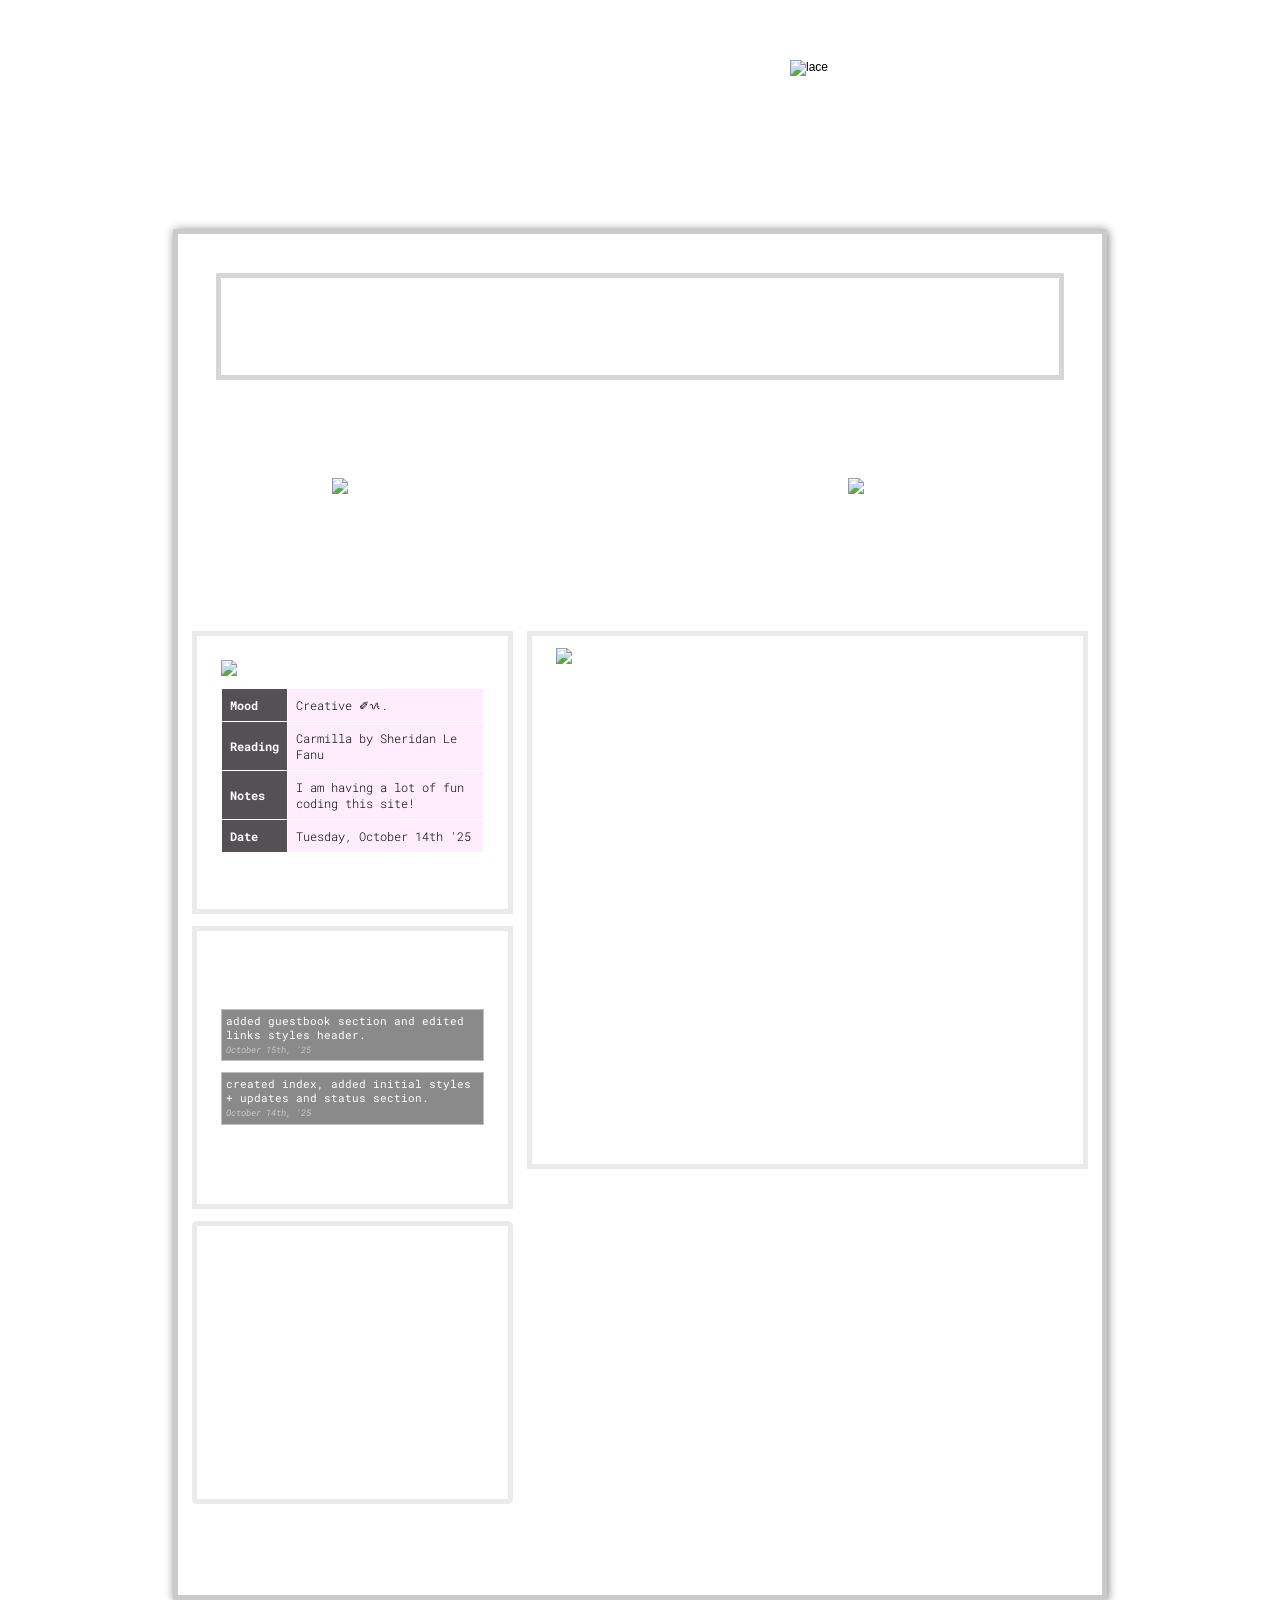
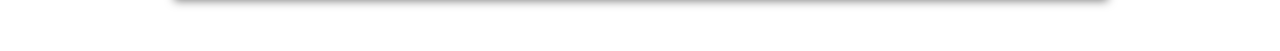
==== home.html @ 185aaf6b "reducir tamaños generales y layout sección about" ====
<!DOCTYPE html>
<html lang="en">
<head>
    <meta charset="UTF-8">
    <meta name="viewport" content="width=device-width, initial-scale=1.0">
    <link rel="stylesheet" href="styles.css">
    <link rel="preconnect" href="https://fonts.googleapis.com">
    <link rel="preconnect" href="https://fonts.gstatic.com" crossorigin>
    <link href="https://fonts.googleapis.com/css2?family=Open+Sans:ital,wght@0,300..800;1,300..800&family=Roboto+Mono:ital,wght@0,100..700;1,100..700&display=swap" rel="stylesheet">
    <title>Batcaver Quest</title>
</head>
<body>
    <!-- Top decoration overlay -->
    <div class="decor">
        <img src="https://files.catbox.moe/awzmk2.png" alt="" class="ankh">
        <img src="https://files.catbox.moe/3dy0ms.png" alt="" class="bat-cat">
        <img src="https://files.catbox.moe/kjwv59.png" alt="lace" class="top-decor">
    </div>
    <p class="letra-chica">Site in progress...</p>
    <div class="frame">
        <div class="grid">

            <!-- Header -->
            <header class="caja">
                <nav class="menu">
                    <a href="home.html">Home</a>
                    <a href="#">Blog</a>
                    <a href="#">Art</a>
                    <a href="#">Gallery</a>
                </nav>

                <p>︶⊹︶︶୨୧︶︶⊹︶︶⊹︶︶୨୧︶︶⊹︶︶⊹︶︶୨୧︶︶⊹︶︶⊹︶⊹︶︶୨୧︶︶⊹︶︶⊹︶︶୨୧︶︶⊹︶︶⊹︶︶୨୧︶︶⊹︶︶⊹︶⊹︶︶୨୧︶︶⊹︶︶</p>

                <div class="titulo">
                    <img src="https://files.catbox.moe/5kjo5o.gif" alt="skull" class="skull">
                    <h1>Welcome to Artemis's Batcave</h1>
                    <img src="https://files.catbox.moe/5kjo5o.gif" alt="skull" class="skull">
                </div>
                <p>︶⊹︶︶୨୧︶︶⊹︶︶⊹︶︶୨୧︶︶⊹︶︶⊹︶︶୨୧︶︶⊹︶︶⊹︶⊹︶︶୨୧︶︶⊹︶︶⊹︶︶୨୧︶︶⊹︶︶⊹︶︶୨୧︶︶⊹︶︶⊹︶⊹︶︶୨୧︶︶⊹︶︶</p>
            </header>

            <!-- Columna izquierda-->
            <div class="left">
                <section class="status caja">
                    <img src="https://files.catbox.moe/es34h0.gif" alt="STATUS" class="status-title">
                    
                    <table>
                        <tr>
                            <th>Mood</th>
                            <td>Creative ✐ᝰ.</td>
                        </tr>
                        <tr>
                            <th>Reading</th>
                            <td>Carmilla by Sheridan Le Fanu</td>
                        </tr>
                        <tr>
                            <th>Notes</th>
                            <td>I am having a lot of fun coding this site!</td>
                        </tr>
                        <tr>
                            <th>Date</th>
                            <td>Tuesday, October 14th '25</td>
                        </tr>
                    </table>
                </section>

                <section class="log caja">
                    <h2>Updates</h2>
                    <div class="updates">
                        <p class="update">added guestbook section and edited links styles
                            header. <br><span class="update-data">October 15th, '25</span>
                        </p>
                        <p class="update">created index, added initial styles +
                            updates and status section. <br><span class="update-data">October 14th, '25</span>
                        </p>
                    </div>
                </section>

                <section class="comments caja">
                    <h2>Guestbook</h2>
                    <iframe src="https://www3.cbox.ws/box/?boxid=3549652&boxtag=7BoDzX" width="100%" height="100%" allowtransparency="yes" allow="autoplay" frameborder="0" marginheight="0" marginwidth="0"></iframe>	
                </section>
            </div>

            <!-- Columna Derecha-->
            <section class="about caja">
                <div class="about-header">
                    <img src="https://files.catbox.moe/lr7taf.gif" alt="Artemis" class="face">
                    <p class="frase">Weary soul seeking freedom in the macabre</p>
                    <div class="header-blinkies">
                        <img src="https://files.catbox.moe/gazcaq.gif" alt="" class="vampire-lover">
                        <img src="https://files.catbox.moe/o4yexx.gif" alt="" class="vampire-lover">
                        <img src="https://tinyurl.com/blinkievamp" alt="" class="vampire-lover">
                    </div>
                    
                </div>
                
                <div class="about-text">
                    <img src="https://files.catbox.moe/j414ga.png" alt="" class="text-divider">
                    <div class="text-block">
                        <p>Lorem ipsum dolor sit amet consectetur adipisicing elit. At similique illo placeat numquam, consequuntur possimus veniam vel dignissimos optio assumenda eaque explicabo voluptate harum quas, qui suscipit earum, delectus laborum modi nulla recusandae accusantium. Laborum cupiditate excepturi saepe sunt nobis, numquam fugiat recusandae quia sequi provident dignissimos ipsam ab atque?</p>
                        <p>Lorem ipsum dolor sit amet consectetur adipisicing elit. Similique iste quos corporis deleniti, ducimus nesciunt voluptate, dolores amet impedit corrupti eligendi iure aut doloribus accusantium assumenda inventore facilis ratione. Facere accusamus facilis odio porro corporis perferendis, unde doloribus modi architecto aspernatur pariatur distinctio maxime fugit harum neque magni necessitatibus vel officiis expedita consequatur voluptates earum blanditiis. Natus veniam sit, iusto nulla ex ab fugiat, architecto harum ad incidunt ducimus pariatur eos a ratione consequatur, reiciendis soluta aperiam iure excepturi. Minima deserunt facere voluptatibus vel placeat modi sed pariatur, blanditiis aliquid impedit. Fuga in animi fugit voluptatum tempora. Voluptates porro sint tempora, cum est quo assumenda quae ex animi facilis, delectus in reprehenderit, quasi inventore pariatur doloremque? Perferendis accusantium, totam quasi veritatis vero repellendus saepe rerum cupiditate soluta iusto tempore! Numquam, vero ullam! Eveniet quas ab a voluptate distinctio ipsa blanditiis iure dolorem, mollitia, non eius. Explicabo eos ullam dolor accusamus totam excepturi voluptatibus, est officia repellat iure consequatur voluptates. Sapiente vero est nihil dolorem! Rerum voluptatibus et non cum quod inventore officia deleniti consequuntur, modi ab quaerat rem explicabo odit nobis repellat, ad sed quos id eius error sunt? Officia debitis repudiandae facere maiores nesciunt nobis quod exercitationem inventore reprehenderit.</p>
                    </div>
                </div>
                
            </section>

            

            <!-- Footer -->
            <footer class="beliefs caja">
                
            </footer>
        </div>
    </div>

    <script src="script.js"></script>
</body>
</html>
---- styles.css ----
body {
    font-family: Arial, sans-serif;
    margin: 0;
    padding: 0;
    box-sizing: border-box;
    min-height: 100vh;
    display: flex;
    justify-content: center;
    align-items: center;
    flex-direction: column;
    font-size: 12px;
    background-image: url("https://files.catbox.moe/pp381d.gif");
    background-size: cover;
    background-repeat: no-repeat;
    background-position: center;
    background-attachment: fixed;
}

.grid {
    display: grid;
    grid-template-columns: repeat(3, 1fr);
    max-width: 70vw;
    gap: 1.2em;
    background-image: url('https://files.catbox.moe/2kdmaj.jpg');
    padding: 1.2em;
    margin: -5px;
    border: 5px solid rgba(43, 43, 43, 0.247);
    box-shadow: 1px 1px 10px rgba(0, 0, 0, 0.5);
    border-radius: 2px;
    font-family: 'Roboto Mono', monospace;
}

/* decorative outer frame that holds the border-image */
.frame {
    margin-top: 10vh;
    margin-bottom: 2vh;
    display: inline-block; 
    box-sizing: content-box;
    border: 38px solid transparent;
    border-image-source: url("https://files.catbox.moe/8tbvoe.png");
    border-image-slice: 28;
    border-image-repeat: round;
    z-index: 5;
}

.decor {
    margin-top: 5em;
    display: flex;
    justify-content: center;
    align-items: center;
    flex-direction: row;

}

.top-decor {
    width: 200px;
    z-index: 10;
}

.ankh {
    width: 200px;
}

.bat-cat {
    width: 300px;
    
}

/* pal grid */

.caja {
    color: white;
    padding: 2em;
}

.letra-chica {
    text-align: center;
    font-size: 0.8em;
    color: white;
    font-style: italic;
    margin-top: 1em;
    margin-bottom: 1em;
}

header {
    grid-column: 1 / -1;
    text-align: center;
    nav {
        background-image: url("https://files.catbox.moe/nl3dug.jpg");
        background-size: cover;
        padding: 2em;
        border: 5px solid rgba(90, 90, 90, 0.247);
    }
    a {
        display: inline-block;
        padding: 1em;
        color: white;
        text-decoration: none;
        margin: 0 15px;
        font-size: 1.2em;
        &:after {
            transition: ease all 0.3s;
            content: '';
            width: 0;
            left: 0;
            bottom: 0;
            background-color: white;
            height: 2px;
            display: block;
        }
        &:hover {
            &:after {
                width: 100%;
            }
        }
    }
    h1 {
        margin: 2em 0;
    }
}

.titulo {
    display: flex;
    justify-content: center;
    align-items: center;
    flex-direction: row;
    gap: 1em;
}

.skull {
    width: 100px;
}

.left {
    display: flex;
    flex-direction: column;
    justify-content: space-evenly;
    gap: 1em;
}

.status {
    grid-column: 1;
    background-image: url("https://files.catbox.moe/wo4puf.jpg");
    background-size: cover;
    border: 5px solid rgba(170, 170, 170, 0.247);
    width: 21.875em;
    height: 18.75em;
}

.status-title {
    width: 100%;
    display: block;
    margin: 0 auto 1em auto;
}

.log {
    grid-column: 1;
    width: 21.875em;
    height: 18.75em;
    background-image: url("https://files.catbox.moe/yklcuc.jpg");
    background-size: cover;
    border: 5px solid rgba(170, 170, 170, 0.247);
}

.update {
    font-size: 0.9em;
    margin-bottom: 1em;
    border: 1px solid rgba(255, 255, 255, 0.445);
    background-color: rgba(0, 0, 0, 0.459);
    padding: 0.4em;
}
table {
    width: 100%;
    border-collapse: collapse;
}

.update-data {
    font-size: 0.8em;
    color: rgb(200, 200, 200);
    font-style: italic;
}

td {
    font-weight: 300;
    background-color: rgba(255, 230, 253, 0.719);
    color: rgb(0, 0, 0);
}

th {
    background-color: rgba(17, 12, 17, 0.719);
    color: white;
}

th, td {
        border: 1px solid rgb(255, 255, 255);
        padding: 8px;
        text-align: left;
}

.about {
    grid-column: 2 / -1;
    grid-row: 2;
    display: flex;
    flex-direction: column;
    height: fit-content;
    border: 5px solid rgba(170, 170, 170, 0.247);
    padding: 0%;
}

.face {
    width: 16.6em;
    align-self: baseline;
}

.about-header {
    display: flex;
    flex-direction: row;
    align-items: center;
    background-image: url('https://files.catbox.moe/rvaztx.jpg');
    background-size: cover;
    background-position: center;
    width: 100%;
    position: relative;
    img {
        padding: 1em 0.5em 2em 2em;
    }
    p {
        font-size: clamp(1.5em, 2.4vw, 2.4em);
        text-align: center;
        font-style: italic;
        padding: 1em 1em 0 0;
    }
}

.header-blinkies {
    position: absolute;
    top: -1.2rem;  
    right: -1.2rem;    
    z-index: 999;
    display: flex;
    flex-direction: column;
}
    

.vampire-lover {
    width: 20em;
    padding: 0.2em !important;
}

.text-divider {
    position: absolute;
    width: 80%;
    top: -1.5rem;
}

.about-text {
    background-image: url('https://files.catbox.moe/yr94r1.jpeg');
    background-position: center;
    display: flex;
    justify-content: center;
    position: relative;
    padding: 3em;
}

.text-block {
    height: clamp(12em, 30vh, 25em);
    overflow-y: scroll;
    padding: 1em;
    width: 80%;
}

.comments {
    grid-column: 1;
    width: 21.875em;
    height: 18.75em;
    background-image: url("https://files.catbox.moe/1lnzbz.jpg");
    background-size: cover;
    color: white;
    padding: 2em;
    border: 5px solid rgba(170, 170, 170, 0.247);
    border-radius: 5px;
    iframe {
        width: 100%;
        max-height: 80%;
    }

    h2 {
        margin-top: 0;
    }
}

footer {
    grid-column: 1 / -1;
    grid-row: 4;
}

.portal {
    display: flex;
    justify-content: center;
    align-items: center;
    flex-direction: column;
}

.options {
    display: flex;
    justify-content: center;
    flex-direction: row;
    align-items: center;
    gap: 1em;
    margin-top: 1em;
    margin-bottom: 2em;
    background-image: url("https://files.catbox.moe/r0l224.jpg");
    background-size: cover;
    background-position: center;
    padding: 1em;
    border-radius: 10px;
    width: 40vw;
    height: 50vh;
    a {
        text-align: center;
        text-decoration: none;
        color: rgb(160, 160, 160);
        font-style: italic;
        &:hover {
            color: white;
            text-decoration: underline;
            transition: ease all 0.3s;
            transform: scale(1.1);
        };
   }
}

.yes {
    width: 50%;
}

.no {
    width: 50%;
}

.portal-title {
    border-bottom: 2px dotted rgb(122, 122, 122);
    
}
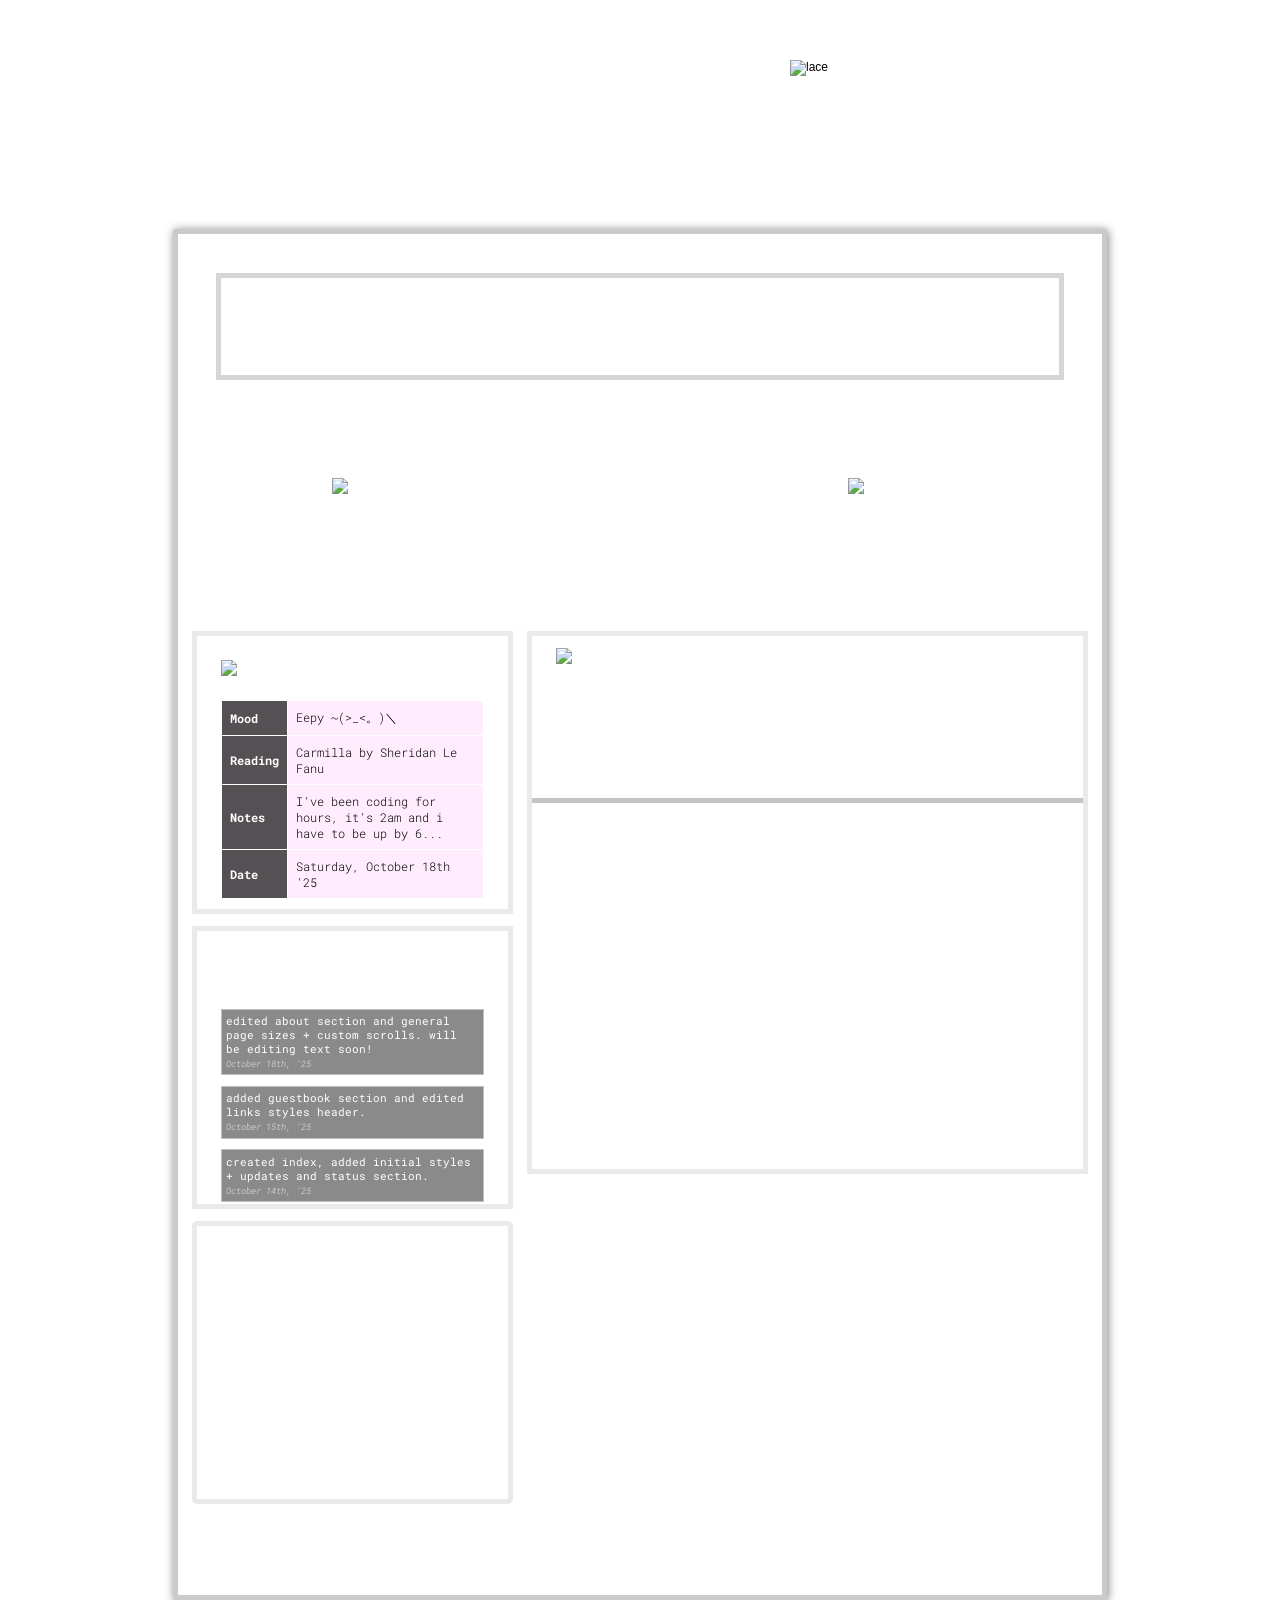
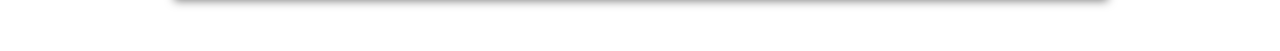
==== commit 7a5455ba: "scroll styles" ====
--- a/home.html
+++ b/home.html
@@ -6,7 +6,7 @@
     <link rel="stylesheet" href="styles.css">
     <link rel="preconnect" href="https://fonts.googleapis.com">
     <link rel="preconnect" href="https://fonts.gstatic.com" crossorigin>
-    <link href="https://fonts.googleapis.com/css2?family=Open+Sans:ital,wght@0,300..800;1,300..800&family=Roboto+Mono:ital,wght@0,100..700;1,100..700&display=swap" rel="stylesheet">
+    <link href="https://fonts.googleapis.com/css2?family=Roboto+Mono:ital,wght@0,100..700;1,100..700&display=swap" rel="stylesheet">
     <title>Batcaver Quest</title>
 </head>
 <body>
@@ -47,6 +47,25 @@
                     <table>
                         <tr>
                             <th>Mood</th>
+                            <td>Eepy ~(>_<。)＼</td>
+                        </tr>
+                        <tr>
+                            <th>Reading</th>
+                            <td>Carmilla by Sheridan Le Fanu</td>
+                        </tr>
+                        <tr>
+                            <th>Notes</th>
+                            <td>I've been coding for hours, it's 2am and i have to be up by 6...</td>
+                        </tr>
+                        <tr>
+                            <th>Date</th>
+                            <td>Saturday, October 18th '25</td>
+                        </tr>
+                    </table>
+
+                    <table>
+                        <tr>
+                            <th>Mood</th>
                             <td>Creative ✐ᝰ.</td>
                         </tr>
                         <tr>
@@ -67,6 +86,10 @@
                 <section class="log caja">
                     <h2>Updates</h2>
                     <div class="updates">
+                        <p class="update">edited about section and general page sizes + custom scrolls. 
+                            will be editing text soon!<br><span class="update-data">October 18th, '25</span>
+                        </p>
+
                         <p class="update">added guestbook section and edited links styles
                             header. <br><span class="update-data">October 15th, '25</span>
                         </p>
--- a/styles.css
+++ b/styles.css
@@ -1,3 +1,7 @@
+html {
+    scroll-behavior: smooth;
+}
+
 body {
     font-family: Arial, sans-serif;
     margin: 0;
@@ -14,6 +18,7 @@
     background-repeat: no-repeat;
     background-position: center;
     background-attachment: fixed;
+    
 }
 
 .grid {
@@ -145,6 +150,12 @@
     border: 5px solid rgba(170, 170, 170, 0.247);
     width: 21.875em;
     height: 18.75em;
+    overflow-y: scroll;
+    scrollbar-color: rgba(100, 46, 100, 0.658) transparent;
+
+    table {
+        margin: 2em auto;
+    }
 }
 
 .status-title {
@@ -168,6 +179,7 @@
     border: 1px solid rgba(255, 255, 255, 0.445);
     background-color: rgba(0, 0, 0, 0.459);
     padding: 0.4em;
+
 }
 table {
     width: 100%;
@@ -217,6 +229,7 @@
     flex-direction: row;
     align-items: center;
     background-image: url('https://files.catbox.moe/rvaztx.jpg');
+    border-bottom: 5px solid rgba(68, 61, 67, 0.301);
     background-size: cover;
     background-position: center;
     width: 100%;
@@ -229,6 +242,8 @@
         text-align: center;
         font-style: italic;
         padding: 1em 1em 0 0;
+        font-weight: 600;
+        color: rgba(255, 255, 255, 0.705);
     }
 }
 
@@ -265,6 +280,7 @@
 .text-block {
     height: clamp(12em, 30vh, 25em);
     overflow-y: scroll;
+    scrollbar-color: rgb(136, 133, 133) transparent;
     padding: 1em;
     width: 80%;
 }
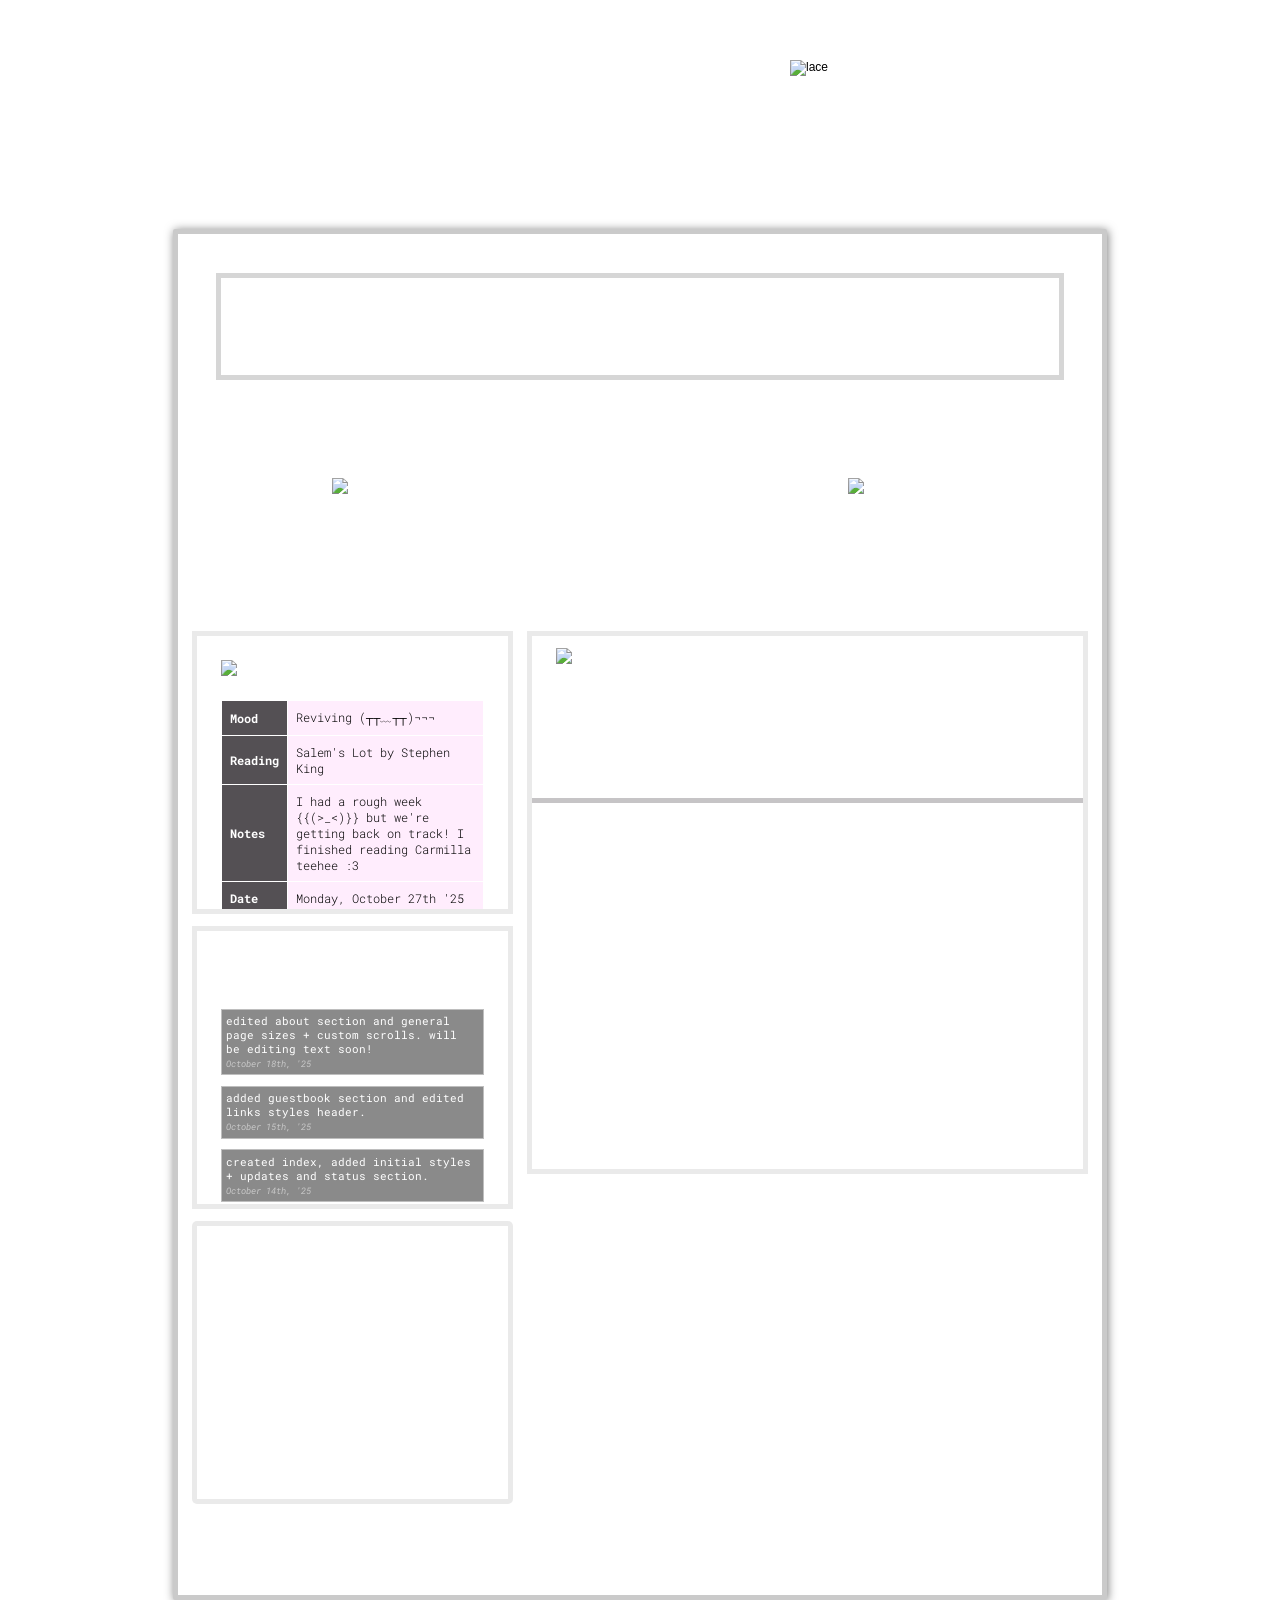
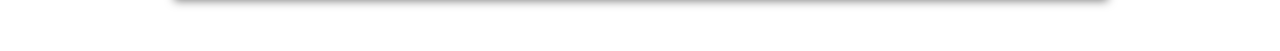
==== commit 6b89c567: "Update home.html" ====
--- a/home.html
+++ b/home.html
@@ -44,6 +44,25 @@
                 <section class="status caja">
                     <img src="https://files.catbox.moe/es34h0.gif" alt="STATUS" class="status-title">
                     
+                    <table>
+                        <tr>
+                            <th>Mood</th>
+                            <td>Reviving (┬┬﹏┬┬)¬¬¬</td>
+                        </tr>
+                        <tr>
+                            <th>Reading</th>
+                            <td>Salem's Lot by Stephen King</td>
+                        </tr>
+                        <tr>
+                            <th>Notes</th>
+                            <td>I had a rough week {{(>_<)}} but we're getting back on track! I finished reading Carmilla teehee :3</td>
+                        </tr>
+                        <tr>
+                            <th>Date</th>
+                            <td>Monday, October 27th '25</td>
+                        </tr>
+                    </table>
+
                     <table>
                         <tr>
                             <th>Mood</th>
--- a/styles.css
+++ b/styles.css
@@ -171,6 +171,8 @@
     background-image: url("https://files.catbox.moe/yklcuc.jpg");
     background-size: cover;
     border: 5px solid rgba(170, 170, 170, 0.247);
+    overflow-y: scroll;
+    scrollbar-color: rgba(90, 54, 90, 0.658) transparent;
 }
 
 .update {
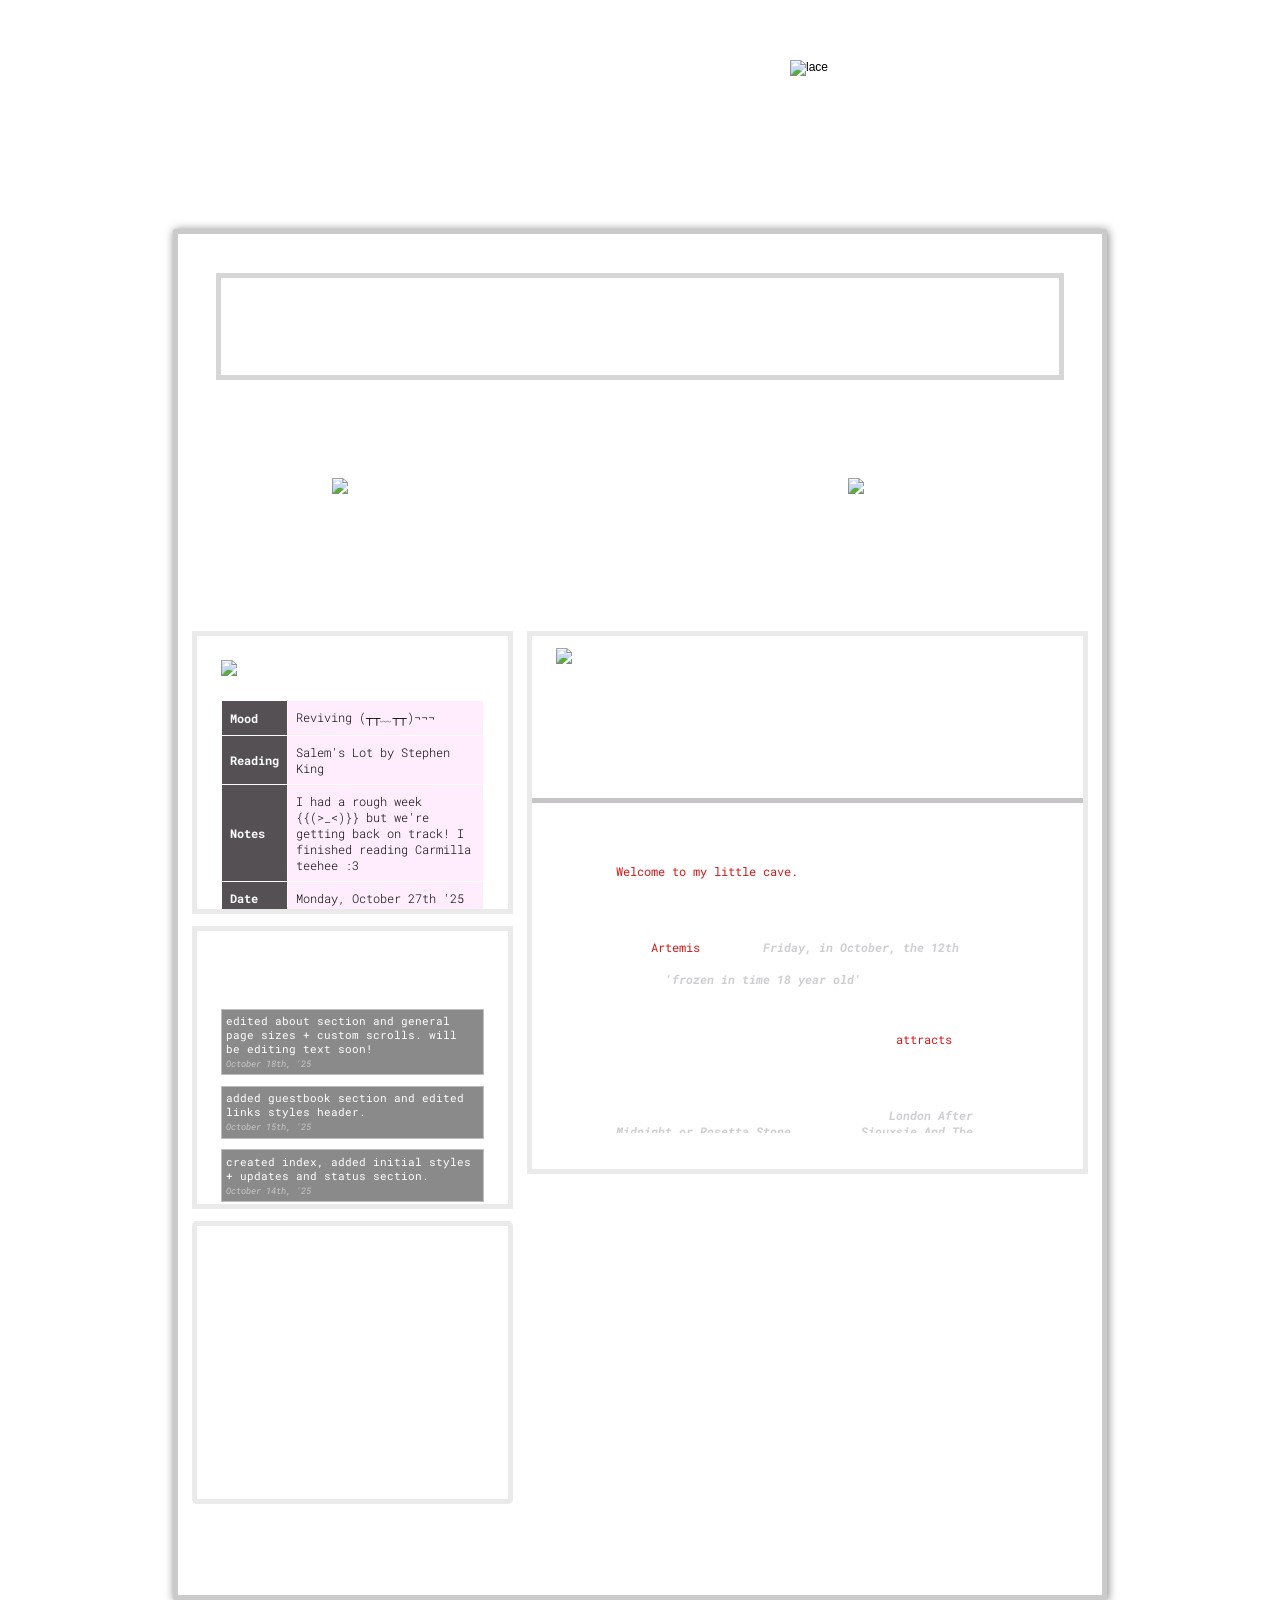
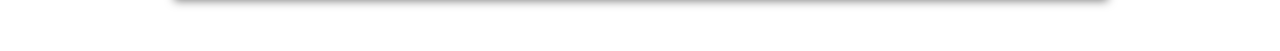
==== commit b557c130: "about text" ====
--- a/home.html
+++ b/home.html
@@ -140,8 +140,16 @@
                 <div class="about-text">
                     <img src="https://files.catbox.moe/j414ga.png" alt="" class="text-divider">
                     <div class="text-block">
-                        <p>Lorem ipsum dolor sit amet consectetur adipisicing elit. At similique illo placeat numquam, consequuntur possimus veniam vel dignissimos optio assumenda eaque explicabo voluptate harum quas, qui suscipit earum, delectus laborum modi nulla recusandae accusantium. Laborum cupiditate excepturi saepe sunt nobis, numquam fugiat recusandae quia sequi provident dignissimos ipsam ab atque?</p>
-                        <p>Lorem ipsum dolor sit amet consectetur adipisicing elit. Similique iste quos corporis deleniti, ducimus nesciunt voluptate, dolores amet impedit corrupti eligendi iure aut doloribus accusantium assumenda inventore facilis ratione. Facere accusamus facilis odio porro corporis perferendis, unde doloribus modi architecto aspernatur pariatur distinctio maxime fugit harum neque magni necessitatibus vel officiis expedita consequatur voluptates earum blanditiis. Natus veniam sit, iusto nulla ex ab fugiat, architecto harum ad incidunt ducimus pariatur eos a ratione consequatur, reiciendis soluta aperiam iure excepturi. Minima deserunt facere voluptatibus vel placeat modi sed pariatur, blanditiis aliquid impedit. Fuga in animi fugit voluptatum tempora. Voluptates porro sint tempora, cum est quo assumenda quae ex animi facilis, delectus in reprehenderit, quasi inventore pariatur doloremque? Perferendis accusantium, totam quasi veritatis vero repellendus saepe rerum cupiditate soluta iusto tempore! Numquam, vero ullam! Eveniet quas ab a voluptate distinctio ipsa blanditiis iure dolorem, mollitia, non eius. Explicabo eos ullam dolor accusamus totam excepturi voluptatibus, est officia repellat iure consequatur voluptates. Sapiente vero est nihil dolorem! Rerum voluptatibus et non cum quod inventore officia deleniti consequuntur, modi ab quaerat rem explicabo odit nobis repellat, ad sed quos id eius error sunt? Officia debitis repudiandae facere maiores nesciunt nobis quod exercitationem inventore reprehenderit.</p>
+                        <p> <span class="red">Welcome to my little cave.</span> Thanks for coming by. Have a seat, get yourself some tea or coffee, and let's 
+                            enjoy a tranquil night by ourselves while i tell you my story.</p>
+                        <p>I am <span class="red">Artemis</span>. Born a <span class="negrita">Friday, in October, the 12th</span>, my years of age too much to tell, yet I'm constantly told I am a <span class="negrita">'frozen in time 18 year old'</span> </p>
+                        <p>You may have noticed my love for the obscure. Humans are known to be talented at portraying their art in the most unearthly and ominous ways. It <span class="red">attracts</span> me.</p>
+                        <p>Nights like these, in the manor are spent with the glorious scent released from the dirt under the rain, mixed with the fragance of freshly served coffee beans under the warm one of milk, habitually <span class="negrita">London After Midnight or Rosetta Stone</span>, 
+                            perhaps <span class="negrita">Siouxsie And The Banshees</span> if not <span class="negrita">Depeche Mode</span>, sending their tunes, with their chords and lyrics like waves through the athmosphere, 
+                            a book by my hands, writings about my own people who've <span class="red">perished</span> behind me by the hands of <span class="red">humanity</span>, stories labeled as... <span class="italic">'fiction'.</span> Yet through my years of living, i've known these stories to heart.</p>
+                        <p>That's why I stay by myself in this hidden place. All I have by me is Coffee, Books, Music, My seven cats... And the less frequent visitors, like you are. Which I'm not bothered by. I enjoy studying you people, and you need a lot of dedication to find this place.
+                            It pulls my heart's strings, having a visitor every few years. Sometimes it's decades, sometimes centuries. And yet... <span class="negrita">I've never had someone as pleasant to be around like you come by</span>. Oh... You...? <span class="red italic">I like you.</span>
+                        </p>
                     </div>
                 </div>
                 
--- a/styles.css
+++ b/styles.css
@@ -221,9 +221,25 @@
     padding: 0%;
 }
 
+.negrita {
+    font-weight: 800;
+    font-style: italic;
+    color: rgba(202, 198, 204, 0.884);
+}
+
+.red {
+    color: rgb(211, 27, 27);
+}
+
 .face {
     width: 16.6em;
     align-self: baseline;
+}
+
+.italic {
+    font-style: italic;
+    font-size: larger;
+    font-weight: 800;
 }
 
 .about-header {
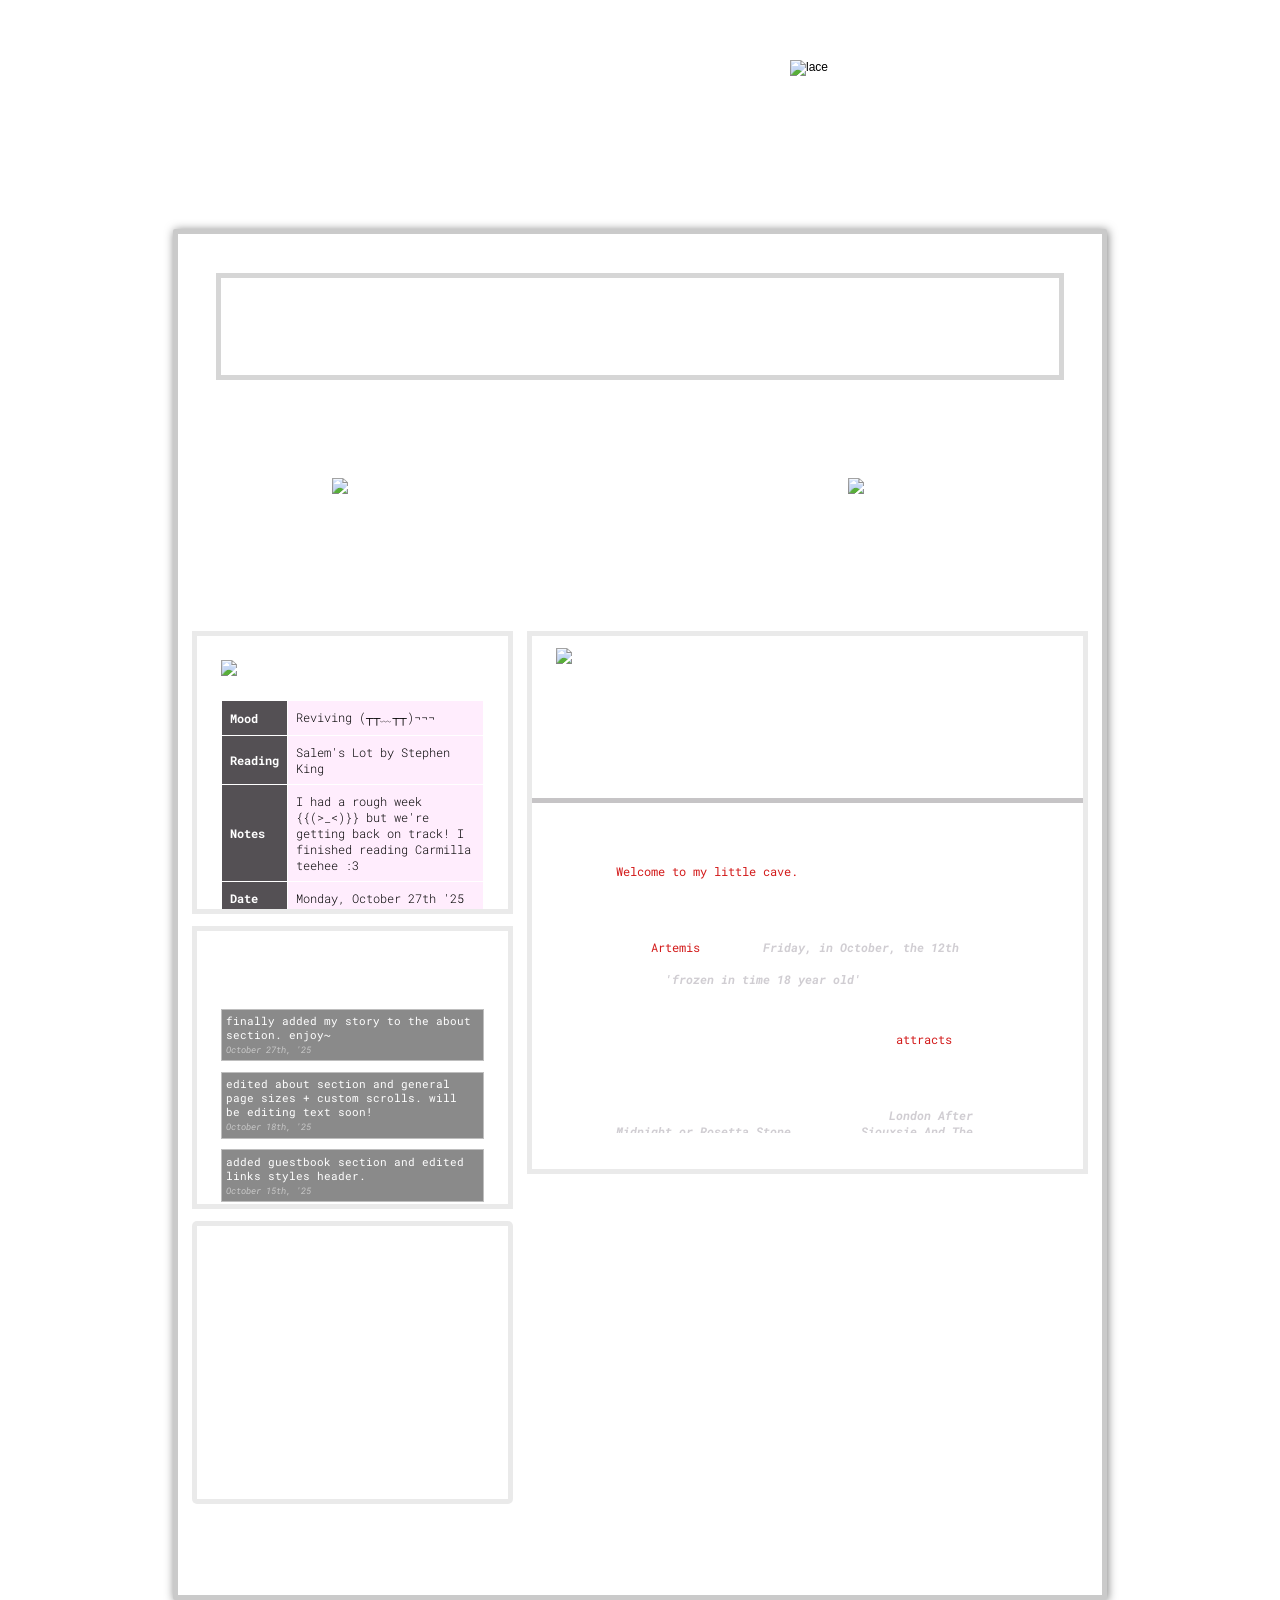
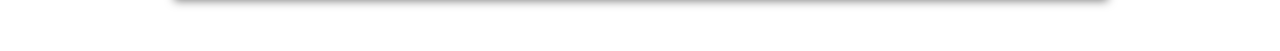
==== commit b3ce7a96: "update log" ====
--- a/home.html
+++ b/home.html
@@ -105,6 +105,9 @@
                 <section class="log caja">
                     <h2>Updates</h2>
                     <div class="updates">
+                        <p class="update">finally added my story to the about section. enjoy~<br><span class="update-data">October 27th, '25</span>
+                        </p>
+
                         <p class="update">edited about section and general page sizes + custom scrolls. 
                             will be editing text soon!<br><span class="update-data">October 18th, '25</span>
                         </p>
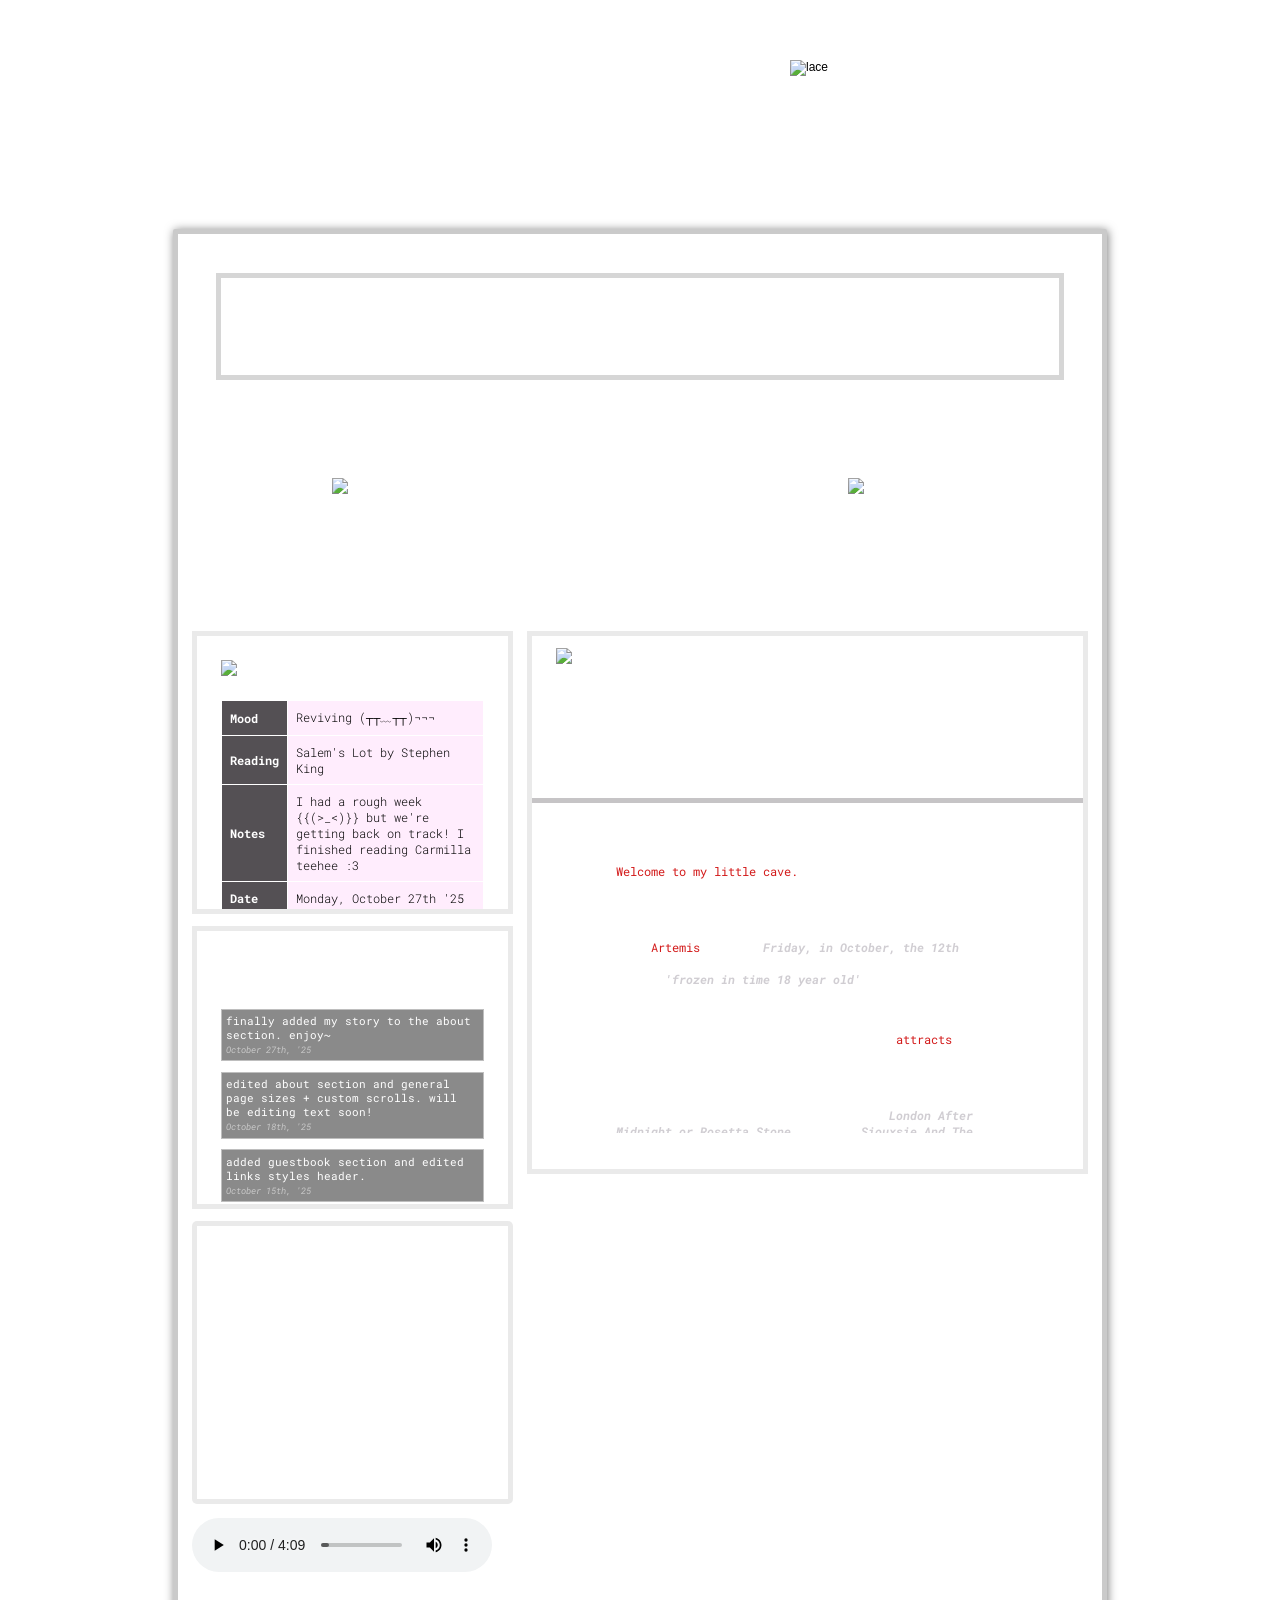
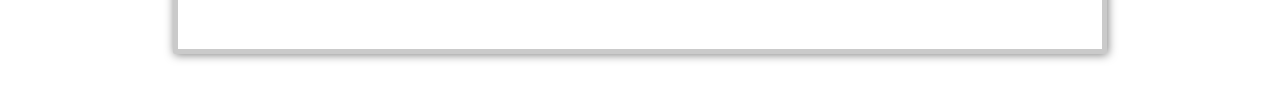
==== commit 74cac11d: "cancion" ====
--- a/home.html
+++ b/home.html
@@ -158,7 +158,7 @@
                 
             </section>
 
-            
+            <audio src="bg-song.mp3" controls loop></audio>
 
             <!-- Footer -->
             <footer class="beliefs caja">
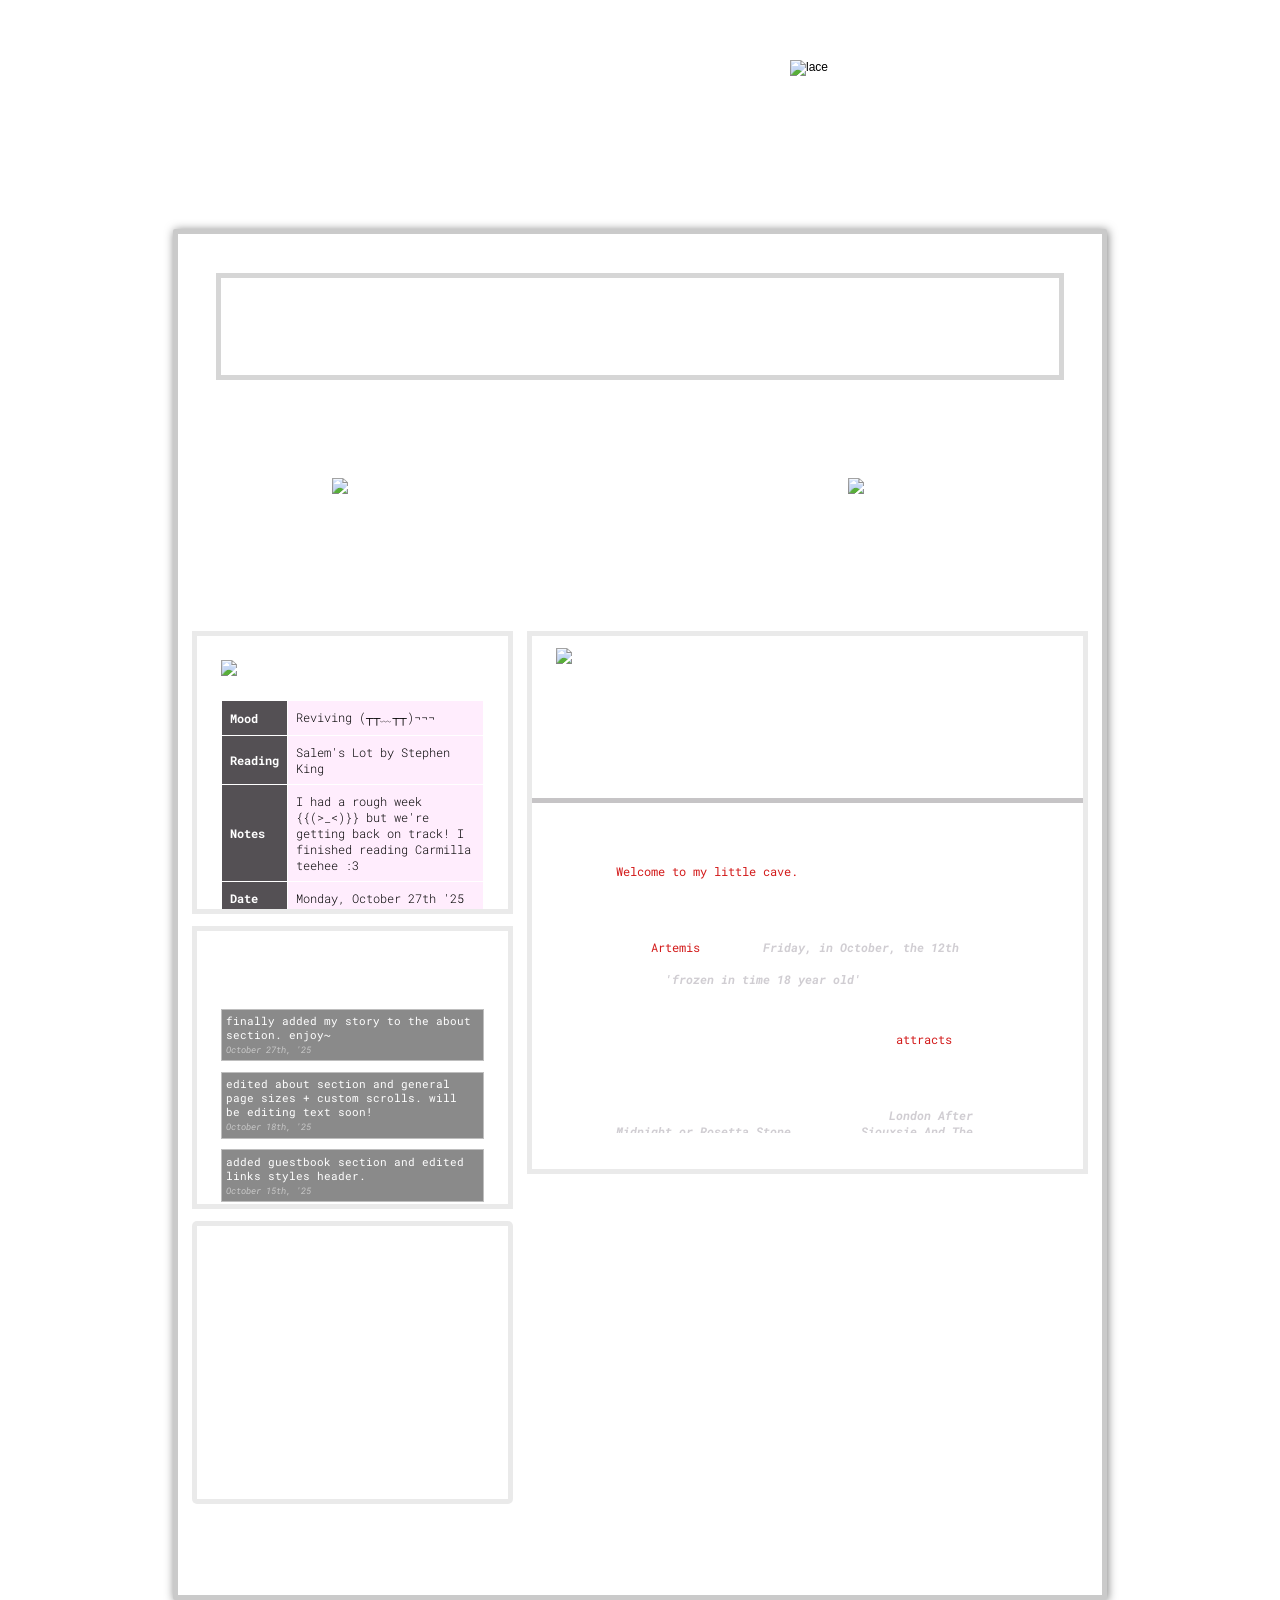
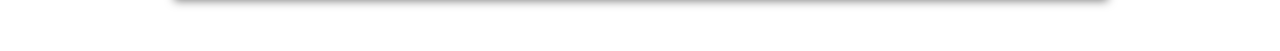
==== commit 5d4fc39a: "Revert "cancion" This reverts commit 74cac11db3642c63d4340358febc5672b519b169." ====
--- a/home.html
+++ b/home.html
@@ -158,7 +158,7 @@
                 
             </section>
 
-            <audio src="bg-song.mp3" controls loop></audio>
+            
 
             <!-- Footer -->
             <footer class="beliefs caja">
